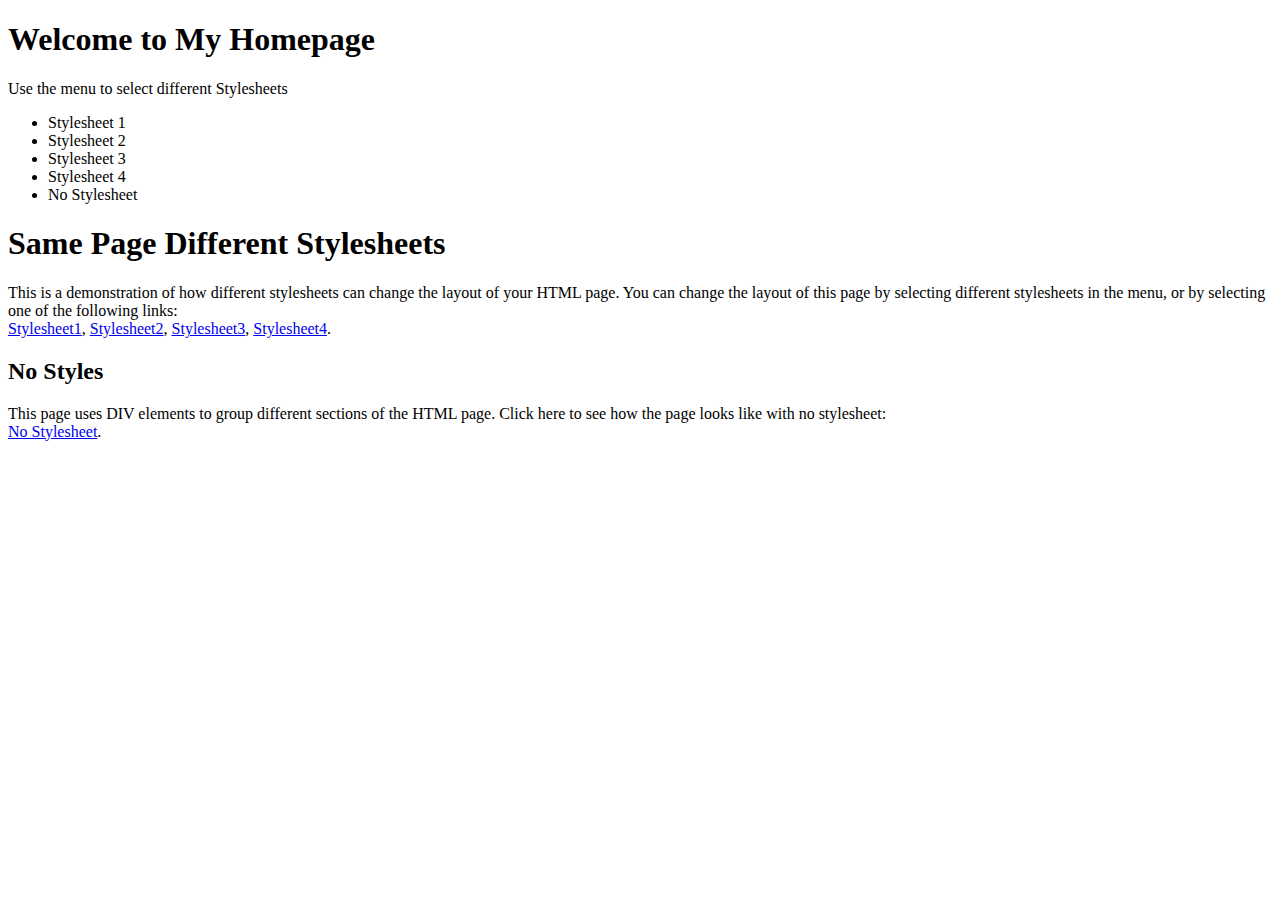
==== test.html @ 40b0bb26 "Create test.html" ====
<!DOCTYPE html>
<html lang="en">
<head>
    <meta charset="UTF-8">
    <meta name="viewport" content="width=device-width, initial-scale=1.0">
    <title>Document</title>
</head>
<body>

<div class="container wrapper">
    <!-- This is a top contents -->
    <div id="top">
        <h1>Welcome to My Homepage</h1>
        <p>Use the menu to select different Stylesheets</p>
    </div>
    <div class = "wrapper">
        <div id = "menubar">
            <!-- ul tag : defines an unordered (bulleted) *list* -->
            <ul id="menulist">
                <li class="menuitem" onclick="reStyle(0)">Stylesheet 1
                    <li class="menuitem" onclick="reStyle(1)">Stylesheet 2
                    <li class="menuitem" onclick="reStyle(2)">Stylesheet 3
                    <li class="menuitem" onclick="reStyle(3)">Stylesheet 4
                    <li class="menuitem" onclick="noStyles()">No Stylesheet
                        <!-- onclick="function()" is a link JS function -->
            </ul>
        </div>
        <div id="main">
            <h1>Same Page Different Stylesheets</h1>
            <p>This is a demonstration of how different stylesheets can change the layout of your HTML page. You can change the layout of this page by selecting different stylesheets in the menu, or by selecting one of the following links:<br>
            <a href="#" onclick="reStyle(0);return false">Stylesheet1</a>,
            <a href="#" onclick="reStyle(1);return false">Stylesheet2</a>,
            <a href="#" onclick="reStyle(2);return false">Stylesheet3</a>,
            <a href="#" onclick="reStyle(3);return false">Stylesheet4</a>.
            </p>
             <h2>No Styles</h2>
            <p>This page uses DIV elements to group different sections of the HTML page. Click here to see how the page looks like with no stylesheet:<br><a href="#" onclick="noStyles();return false">No Stylesheet</a>.</p>
    </div>
</div>

</body>
</html>
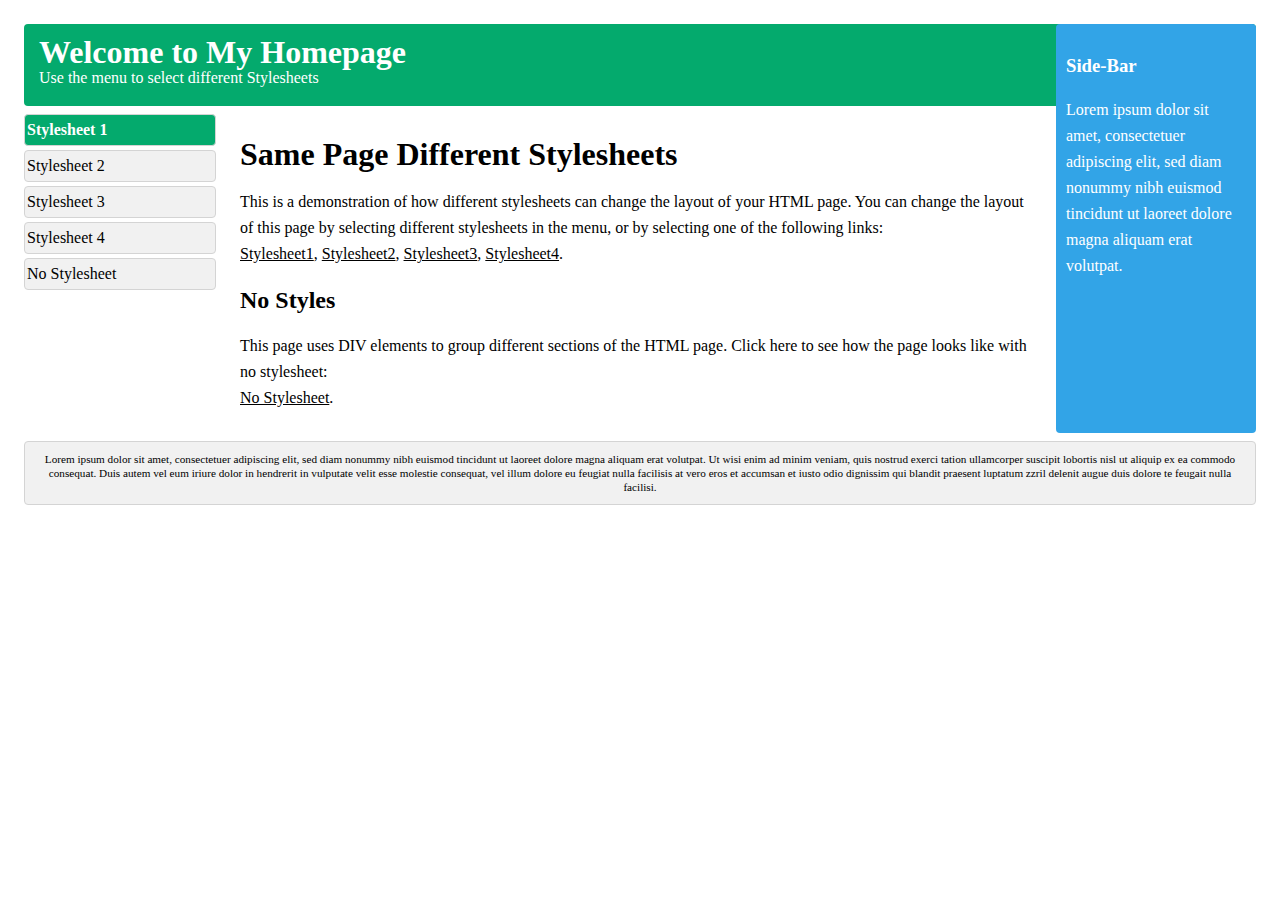
==== commit f5f7cd26: "Update test.html" ====
--- a/test.html
+++ b/test.html
@@ -4,6 +4,367 @@
     <meta charset="UTF-8">
     <meta name="viewport" content="width=device-width, initial-scale=1.0">
     <title>Document</title>
+
+    <style>/* Stylesheet 1: */
+    body {
+        font: 100% Lucida Sans, Verdana;
+        margin: 20px;
+        line-height: 26px;
+    }
+    
+    .container {
+        xmin-width: 900px;
+    }
+    
+    .wrapper {
+        position: relative;
+        overflow: auto;
+    }
+    
+    #top, #sidebar, #bottom, .menuitem {
+        border-radius: 4px;
+        margin: 4px;
+    }
+    
+    #top {
+        background-color: #04AA6D;
+        color: #ffffff;
+        padding: 15px;
+    }
+    
+    #menubar {
+        width: 200px;
+        float: left
+    }
+    
+    #main {
+        padding: 10px;
+        margin: 0 210px;
+    }
+    
+    #sidebar {
+        background-color: #32a4e7;
+        color: #ffffff;
+        padding: 10px;
+        width: 180px;
+        bottom: 0;
+        top: 0;
+        right: 0;
+        position: absolute;
+    }
+    
+    #bottom {
+        border: 1px solid #d4d4d4;
+        background-color: #f1f1f1;
+        text-align: center;
+        padding: 10px;
+        font-size: 70%;
+        line-height: 14px;
+    }
+    
+    #top h1, #top p, #menulist {
+        margin: 0;
+        padding: 0;
+    }
+    
+    .menuitem {
+        background-color: #f1f1f1;
+        border: 1px solid #d4d4d4;
+        list-style-type: none;
+        padding: 2px;
+        cursor: pointer;
+    }
+    
+    .menuitem:hover {
+        background-color: #ffffff;
+    }
+    
+    .menuitem:first-child {
+       background-color:#04AA6D;
+       color: white;
+       font-weight:bold;
+    }
+    
+    a {
+        color: #000000;
+        text-decoration: underline;
+    }
+    
+    a:hover {
+        text-decoration: none;
+    }
+    
+    
+    @media (max-width: 800px) {
+        #sidebar {
+            width: auto;
+            position: relative;
+        } 
+        #main {
+            margin-right: 0;
+        }    
+           
+    }
+    
+    @media (max-width: 600px) {
+        #menubar {
+            width: auto;
+            float: none;
+        }
+        #main {
+            margin: 0;
+        }    
+    }
+    </style>
+    
+    <style>/* Stylesheet 2: */
+    body {
+        font-family: Arial;
+        background-color: #d14836;
+        line-height: 20px;
+    }
+    
+    .container {
+        xmin-width: 900px;
+    }
+    
+    .wrapper {
+        position: relative;
+        overflow: auto;
+    }
+    
+    #top {
+        color: #ffffff;
+        padding: 15px;
+        font-size: 30px;
+        line-height: 26px;    
+    }
+    
+    #top h1 {
+        margin:0;
+        line-height: 50px;
+    }
+    
+    #menubar {
+        width: 190px;
+        float: right;
+    }
+    
+    #main {
+        padding: 10px;
+        background-color: #ffffff;
+        font: 80% Verdana;
+    }
+    
+    #main h1, #main h2 {
+        color: #d14836;
+    }
+    
+    #sidebar {
+        background-color: #F6DAD7;
+        color: #d14836;
+        padding: 10px;
+    }
+    
+    #bottom {
+        text-align: center;
+        padding: 10px;
+        font-size: 70%;
+        color: #ffffff;
+    }
+    
+    #menulist {
+        padding:0;
+        font: 16px verdana;
+    }
+    
+    .menuitem {
+        width: 155px;
+        background-color: #d14836;
+        border: 1px solid #d14836;
+        border-radius: 40px;
+        color: #ffffff;
+        list-style-type: none;
+        margin: 10px;
+        padding: 5px;
+        text-align: center;
+        cursor: pointer;
+    }
+    
+    .menuitem:nth-child(2) {
+       background-color:white;
+       color: #d14836;
+       font-weight:bold;
+    }
+    
+    .menuitem:hover {
+        background-color: #ffffff;
+        color: #d14836;
+    }
+    
+    a {
+        color: #d14836;
+        text-decoration: none;
+    }
+    
+    a:hover {
+        text-decoration: underline;
+    }
+    </style>
+    
+    <style>/* Stylesheet 3: */
+    body {
+        font: 100% Verdana;
+        margin: 20px;
+        line-height: 26px;
+    }
+    
+    .container {
+        xmin-width: 900px;
+    }
+    
+    .wrapper {
+        position: relative;
+        overflow: auto;
+    }
+    
+    #sidebar {
+        background-color: #f1f1f1;
+        border: 1px solid #d4d4d4;
+        padding-left: 10px;
+    }
+    
+    #bottom {
+        text-align: center;
+        padding: 10px;
+        font-size: 70%;
+        line-height: 14px;
+    }
+    
+    h1, h2, h3 {
+        color: #4CAF50;
+    }
+    
+    #menulist {
+        padding: 0;
+        position: relative;
+        overflow: auto;
+    }
+    
+    .menuitem {
+        width: 165px;
+        float: left;
+        background-color: #555555;
+        color: #ffffff;
+        list-style-type: none;
+        margin: 4px;
+        padding: 2px;
+        text-align: center;
+        cursor: pointer;
+    }
+    
+    .menuitem:nth-child(3) {
+       background-color:#04AA6D;
+    }
+    
+    .menuitem:hover {
+        background-color: #000;
+    }
+    
+    a {
+        color: #000000;
+    }
+    
+    a:hover {
+        color: #84c754;
+    }
+    </style>
+    <style>/* Stylesheet 4: */
+    body {
+        font: 100% Courier New;
+        margin: 20px;
+        line-height: 26px;
+        background-color: #000000;
+    }
+    
+    .container {
+        xmin-width: 900px;
+    }
+    
+    .wrapper {
+        position: relative;
+        overflow: auto;
+    }
+    
+    #top {
+        color: #84c754;
+        padding: 15px;
+    }
+    
+    #main {
+        padding: 10px;
+        color: #84c754;
+    }
+    
+    #sidebar {
+        color: #ffffff;
+        border: 1px solid #ffffff;
+        border-radius: 4px;
+        padding: 10px;
+        width: 320px;
+        top: 0;
+        right: 0;
+        position: absolute;
+        font-size: 80%;
+        line-height: 20px;
+    }
+    
+    #bottom {
+        border: 1px solid #ffffff;
+        border-radius: 4px;
+        color: #ffffff;
+        text-align: center;
+        padding: 10px;
+        font-size: 70%;
+        line-height: 14px;
+    }
+    
+    #top h1,#top p {
+        margin: 0;
+    }
+    
+    .menuitem {
+        color: #84c754;
+        cursor: pointer;
+    }
+    
+    .menuitem:nth-child(4) {
+        color:white;
+        font-weight:bold;
+    }
+    
+    .menuitem:hover {
+        color: #ffffff;
+    }
+    
+    a {
+        color: #ffffff;
+    }
+    
+    a:hover {
+        color: #84c754;
+    }
+    @media (max-width: 600px) {
+        #sidebar {
+           width: auto;
+           margin-bottom:10px;        
+           position: relative;
+        }    
+    }
+    
+    </style>
+
+
 </head>
 <body>
 
@@ -37,6 +398,55 @@
             <p>This page uses DIV elements to group different sections of the HTML page. Click here to see how the page looks like with no stylesheet:<br><a href="#" onclick="noStyles();return false">No Stylesheet</a>.</p>
     </div>
 </div>
-
+<div id="sidebar">
+    <h3>Side-Bar</h3>
+    <p>Lorem ipsum dolor sit amet, consectetuer adipiscing elit, sed diam nonummy nibh euismod tincidunt ut laoreet dolore magna aliquam erat volutpat.</p>
+  </div>
+</div>  
+
+
+<div id="bottom">
+  Lorem ipsum dolor sit amet, consectetuer adipiscing elit, sed diam nonummy nibh euismod tincidunt ut laoreet dolore magna aliquam erat volutpat. Ut wisi enim ad minim veniam, quis nostrud exerci tation ullamcorper suscipit lobortis nisl ut aliquip ex ea commodo consequat. Duis autem vel eum iriure dolor in hendrerit in vulputate velit esse molestie consequat, vel illum dolore eu feugiat nulla facilisis at vero eros et accumsan et iusto odio dignissim qui blandit praesent luptatum zzril delenit augue duis dolore te feugait nulla facilisi.
+</div>
+</div>
+
+<script>
+function noStyles() {
+  document.styleSheets[0].disabled = true;
+  document.styleSheets[1].disabled = true;
+  document.styleSheets[2].disabled = true;
+  document.styleSheets[3].disabled = true;
+}
+
+function reStyle(n) {
+  noStyles()
+  document.styleSheets[n].disabled = false;
+}
+
+function closeBlackdiv() {
+  var blackdiv, stylediv;
+  blackdiv = document.getElementById("blackdiv")
+  blackdiv.parentNode.removeChild(blackdiv);
+  stylediv = document.getElementById("stylediv")
+  stylediv.parentNode.removeChild(stylediv);
+}
+
+function showStyle(n) {
+var div, text, blackdiv;
+blackdiv = document.createElement("DIV");
+blackdiv.setAttribute("style","background-color:#000000;position:absolute;width:100%;height:100%;top:0;opacity:0.5;margin-left:-20px;");
+blackdiv.setAttribute("id","blackdiv");
+blackdiv.setAttribute("onclick","closeBlackdiv()");
+document.body.appendChild(blackdiv);
+div = document.createElement("DIV");
+div.setAttribute("id","stylediv");
+div.setAttribute("style","background-color:#ffffff;padding-left:5px;position:absolute;width:auto;height:auto;top:100px;bottom:50px;left:200px;right:200px;overflow:auto;font-family: monospace; white-space: pre;line-height:16px;");
+text = document.createTextNode(document.getElementsByTagName("STYLE")[n].innerHTML);
+div.appendChild(text);
+document.body.appendChild(div);
+//alert(document.getElementsByTagName("STYLE")[n].innerHTML);
+}
+reStyle(0);
+</script>
 </body>
 </html>